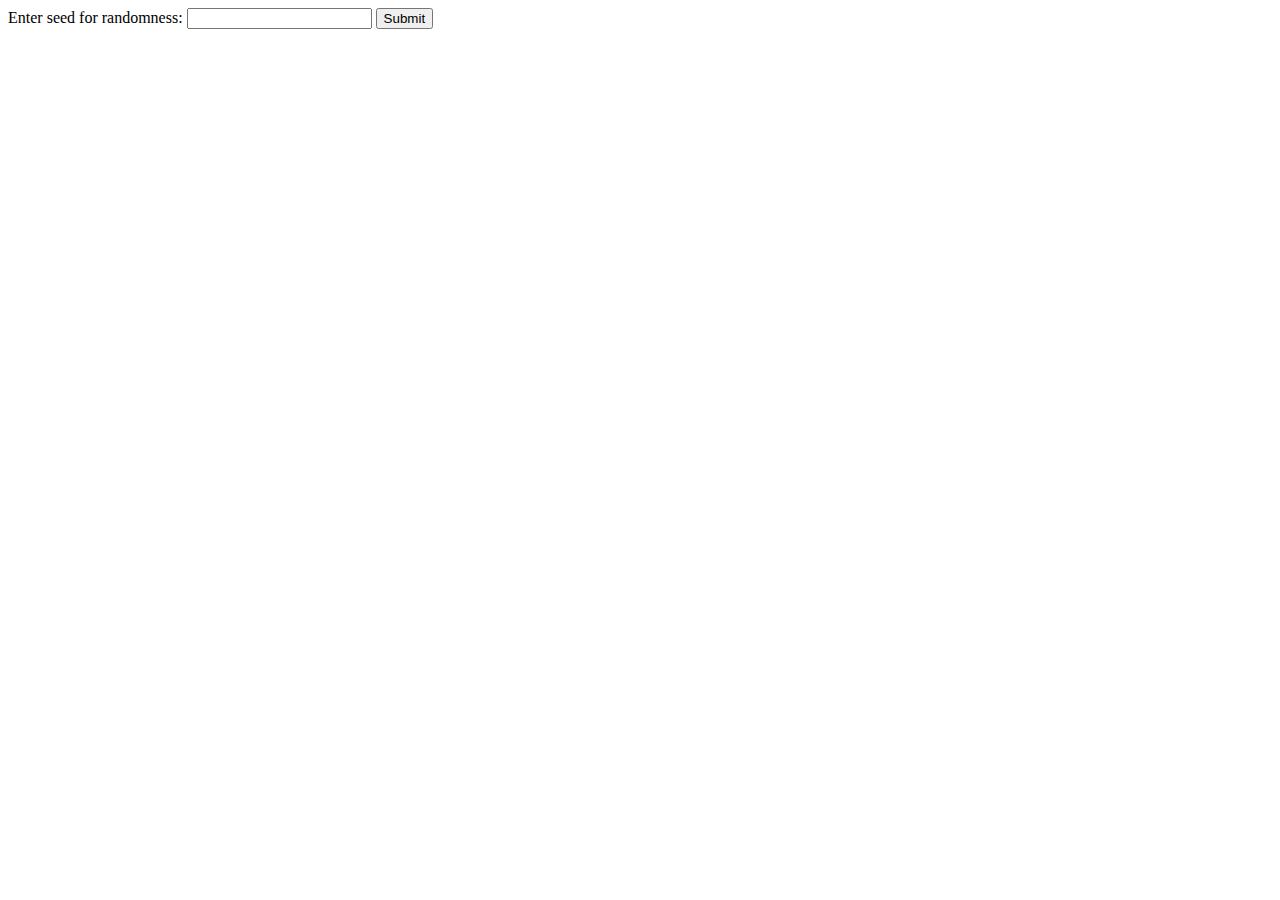
==== index.html @ d50704fb "A whole website done in a few hours. Looks about how you'd expect." ====
<!-- Links and Imports -->
<link href="https://cdn.jsdelivr.net/npm/bootstrap@5.0.1/dist/css/bootstrap.min.css" rel="stylesheet" integrity="sha384-+0n0xVW2eSR5OomGNYDnhzAbDsOXxcvSN1TPprVMTNDbiYZCxYbOOl7+AMvyTG2x" crossorigin="anonymous">
<link rel="stylesheet" href="css/index.css">
<script src="js/dota-icons.js"></script>
<script src= "js/seedrandom.js"></script>

<!-- Title and Icon-->
<title>Dota Random Heroes</title>
<link rel="icon" href="images/dota-icon.png">

<!-- Body -->
<body>
    <form action="/heroes.html">
        <label for="seedText">Enter seed for randomness:</label>
        <input type="text" id="seedID" name="seed">
        <input type="submit" value="Submit">
    </form>
</body>
---- css/index.css ----
h1 {
    text-align: center;
    margin-bottom: 0px;
    background: lightgreen;
}

.teamDiv {
    width: 50%;
    height: 150%;
    text-align: center;
}

.teamA {
    float: left;
    background: palegoldenrod;
}

.teamB {
    float: left;
    background: lightblue;
}

.dropZone {
    width: 90%;
    min-height: 200px;
    display: inline-block;
    border: 1px solid #aaaaaa;
  }
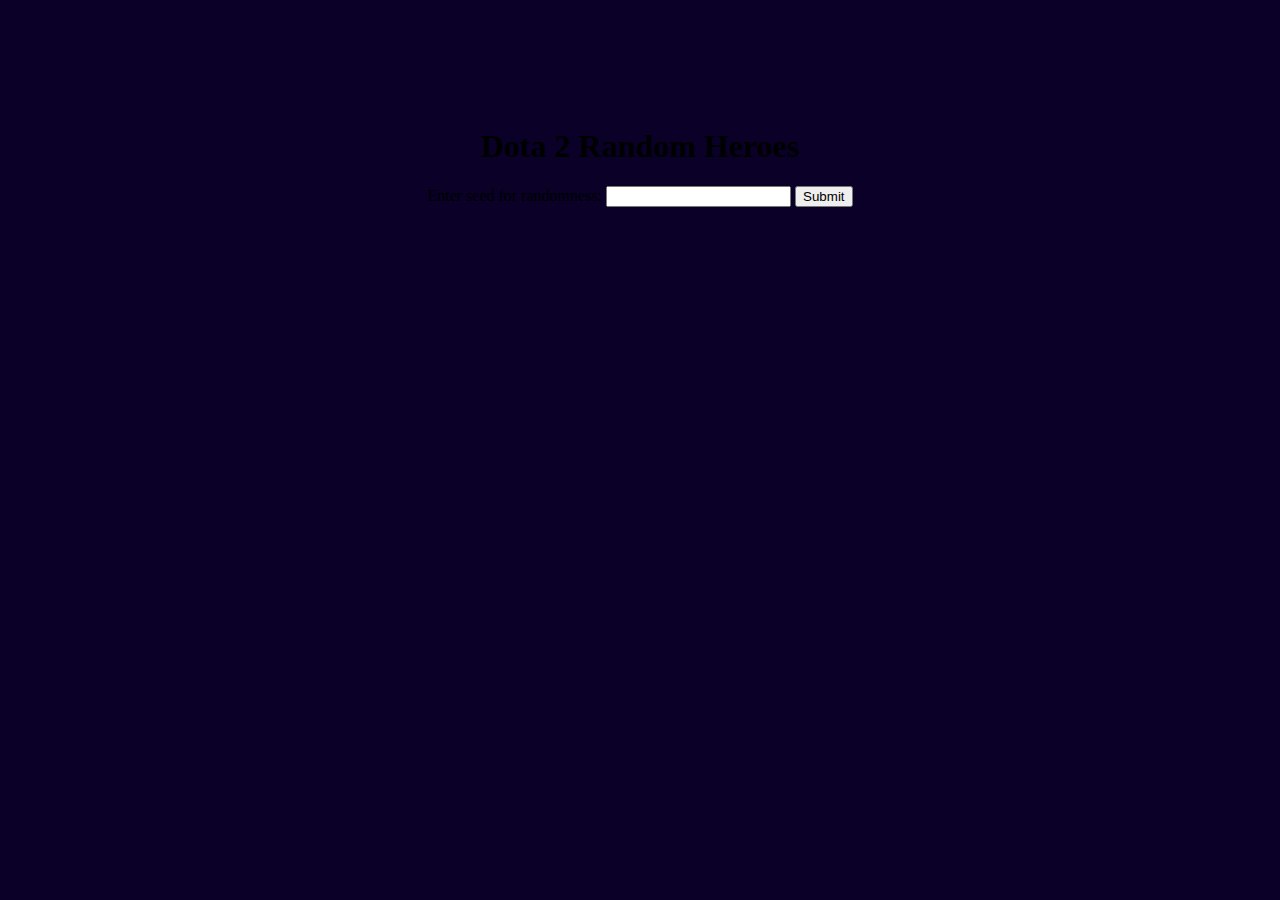
==== commit 3cf59b7d: "Changed theme a bit, added additional randomness and some small quality of life improvements." ====
--- a/index.html
+++ b/index.html
@@ -1,18 +1,21 @@
 <!-- Links and Imports -->
 <link href="https://cdn.jsdelivr.net/npm/bootstrap@5.0.1/dist/css/bootstrap.min.css" rel="stylesheet" integrity="sha384-+0n0xVW2eSR5OomGNYDnhzAbDsOXxcvSN1TPprVMTNDbiYZCxYbOOl7+AMvyTG2x" crossorigin="anonymous">
 <link rel="stylesheet" href="css/index.css">
-<script src="js/dota-icons.js"></script>
-<script src= "js/seedrandom.js"></script>
 
 <!-- Title and Icon-->
 <title>Dota Random Heroes</title>
 <link rel="icon" href="images/dota-icon.png">
 
+<head>
+    <h1 class="text-light">Dota 2 Random Heroes</h1>
+</head>
+
 <!-- Body -->
 <body>
-    <form action="/heroes.html">
-        <label for="seedText">Enter seed for randomness:</label>
+    <form action="/Dota-Random-Heroes/heroes.html">
+    <!-- <form action="/heroes.html"> -->
+        <label class="h3 text-light" for="seedText">Enter seed for randomness:</label>
         <input type="text" id="seedID" name="seed">
-        <input type="submit" value="Submit">
+        <input class="btn btn-outline-light" type="submit" value="Submit">
     </form>
 </body>--- a/css/index.css
+++ b/css/index.css
@@ -1,28 +1,9 @@
-h1 {
-    text-align: center;
-    margin-bottom: 0px;
-    background: lightgreen;
-}
-
-.teamDiv {
-    width: 50%;
-    height: 150%;
+head {
     text-align: center;
 }
 
-.teamA {
-    float: left;
-    background: palegoldenrod;
-}
-
-.teamB {
-    float: left;
-    background: lightblue;
-}
-
-.dropZone {
-    width: 90%;
-    min-height: 200px;
-    display: inline-block;
-    border: 1px solid #aaaaaa;
-  }+body {
+    margin-top: 10%;
+    background: rgb(10, 0, 40);
+    text-align: center;
+}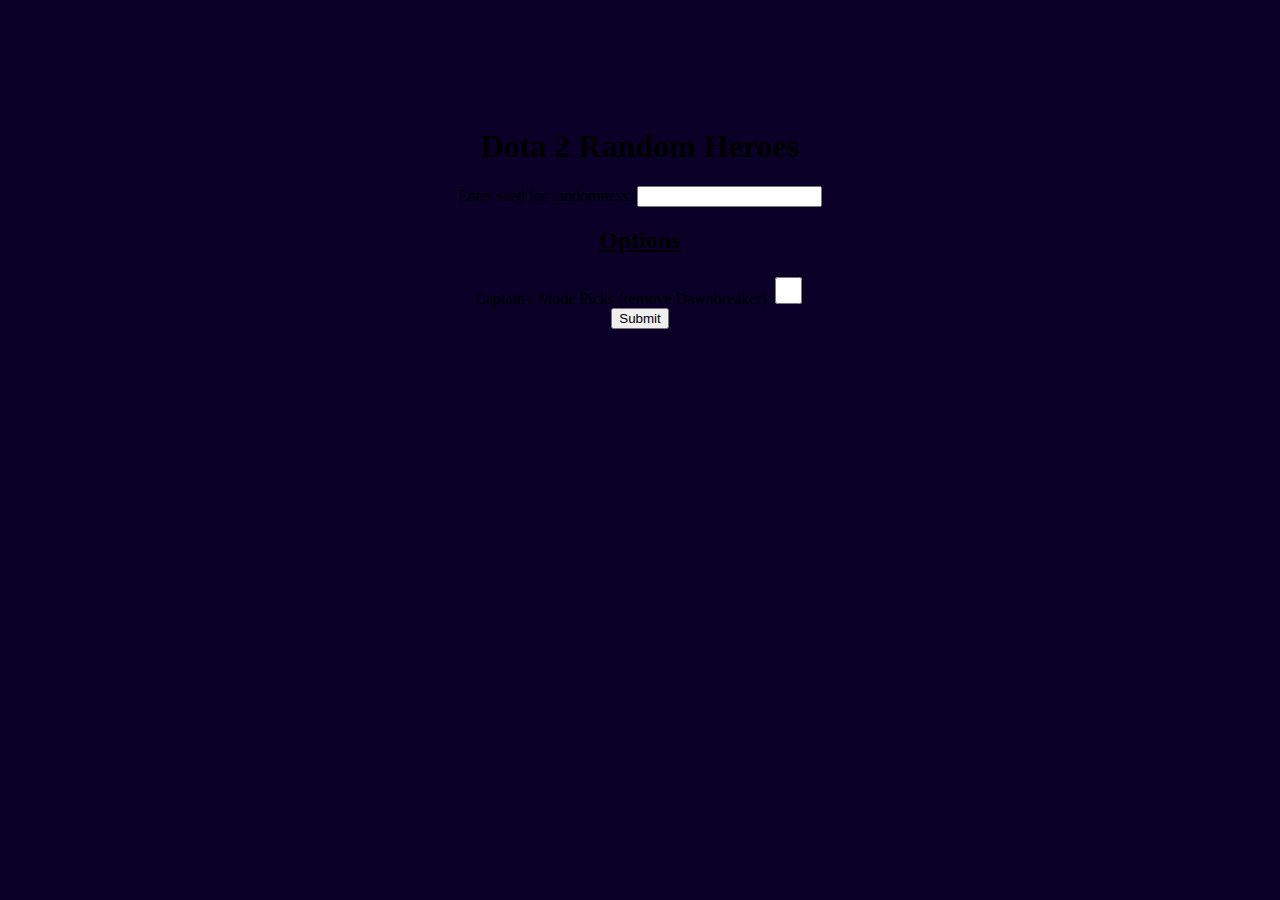
==== commit 99d4d5ae: "Added extra option for Captain's Mode." ====
--- a/index.html
+++ b/index.html
@@ -14,8 +14,11 @@
 <body>
     <form action="/Dota-Random-Heroes/heroes.html">
     <!-- <form action="/heroes.html"> -->
-        <label class="h3 text-light" for="seedText">Enter seed for randomness:</label>
-        <input type="text" id="seedID" name="seed">
+        <label class="h3 text-light" for="seedID">Enter seed for randomness:</label>
+        <input type="text" id="seedID" name="seed"><br>
+        <h2 class="text-light"><u>Options</u></h2>
+        <label class="h3 text-light" for="removeDawn">Captain's Mode Picks (remove Dawnbreaker)</label>
+        <input class="form-check-input" type="checkbox" id="removeDawn" name="cm"><br>
         <input class="btn btn-outline-light" type="submit" value="Submit">
     </form>
 </body>--- a/css/index.css
+++ b/css/index.css
@@ -6,4 +6,9 @@
     margin-top: 10%;
     background: rgb(10, 0, 40);
     text-align: center;
+}
+
+.form-check-input {
+    width: 2em;
+    height: 2em;
 }